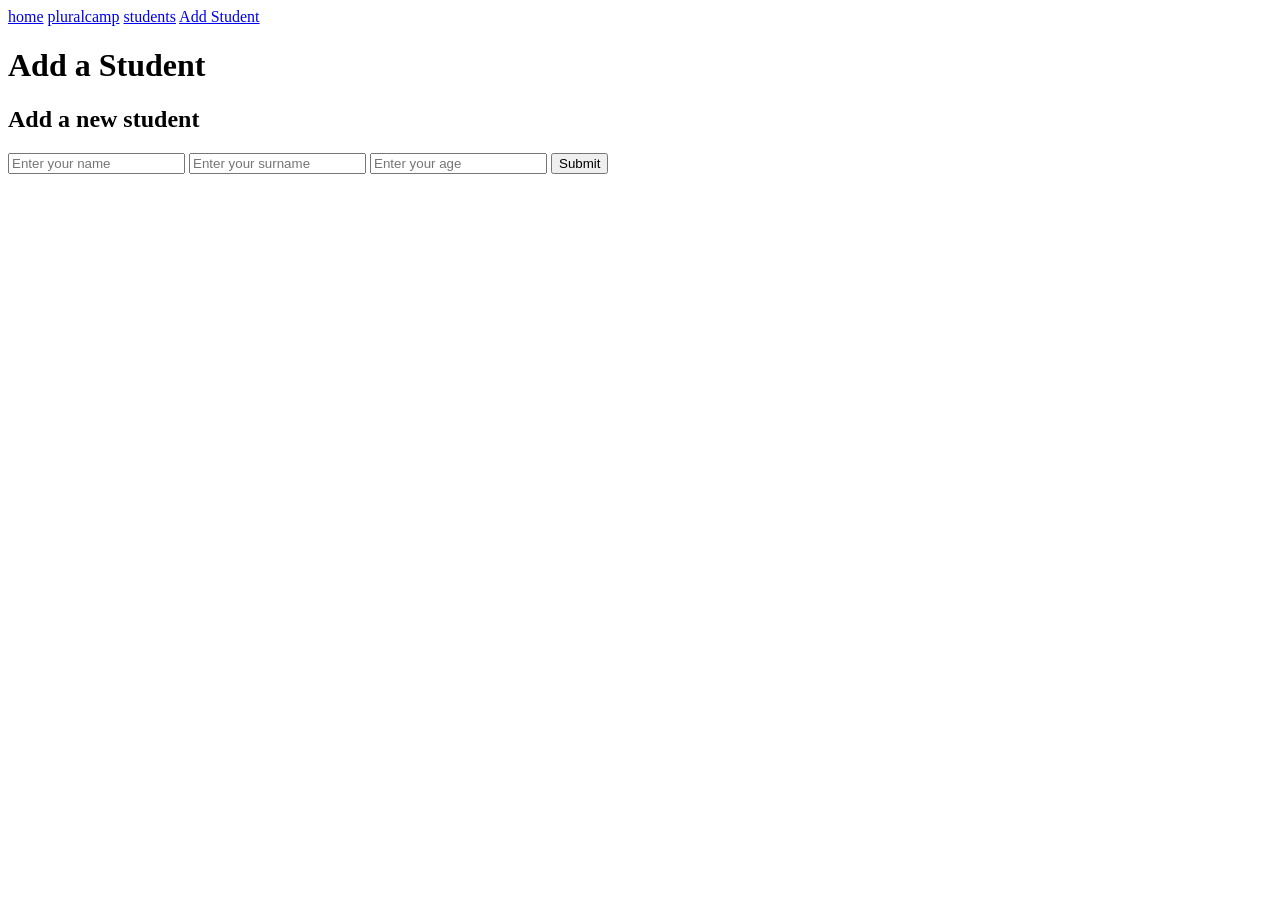
==== spring-boot-web/src/main/resources/templates/addStudent.html @ 04db8638 "Primera version de sbweb. No lee los resources" ====
<!DOCTYPE html>
<html>
<head>
<meta charset="utf-8">
<meta name="viewport"
	content="width=device-width, initial-scale=1, shrink-to-fit=no">

<title>Spring Boot Web Example</title>

<link rel="stylesheet"
	th:href="@{webjars/bootstrap/5.2.3/css/bootstrap.min.css}" />
<link rel="stylesheet" th:href="@{/css/main.css}" />
<style>
table, th, td {
	border: 1px solid black;
	border-collapse: collapse;
}

table.center {
	margin-left: auto;
	margin-right: auto;
}
</style>
</head>
<body>
	<nav class="navbar navbar-expand-md navbar-dark bg-dark fixed-top">
		<a class="navbar-brand" href="/">home</a> <a class="navbar-brand"
			href="https://lms.pluralcamp.com" target="_blank">pluralcamp</a> <a
			class="navbar-brand" href="/students">students</a> <a
			class="navbar-brand" href="/addStudent">Add Student</a>
	</nav>
	<h1>Add a Student</h1>
	<!-- /.container -->
	<section class="form-student">
		<div class="container">
			<div class="row">
				<div class="col-sm-12">
					<h2>Add a new student</h2>
					<div class="single input-group">
						<form action="#" th:action="@{/addStudent}" th:object="${student}"
							method="post">
							<input type="hidden" value="0" th:field="*{idstudent}" /> <input
								type="text" class="form-control" th:field="*{name}"
								placeholder="Enter your name" /> <input type="text"
								class="form-control" th:field="*{surname}"
								placeholder="Enter your surname" /> <input type="text"
								pattern="\d*" class="form-control" th:field="*{age}"
								placeholder="Enter your age" /><span class="input-group-btn">
								<button class="btn btn-theme" type="submit">Submit</button>
							</span>
						</form>
					</div>
				</div>
			</div>
		</div>
	</section>
	<script type="text/javascript"
		th:src="@{webjars/bootstrap/5.2.3/js/bootstrap.min.js}"></script>
</body>
</html>
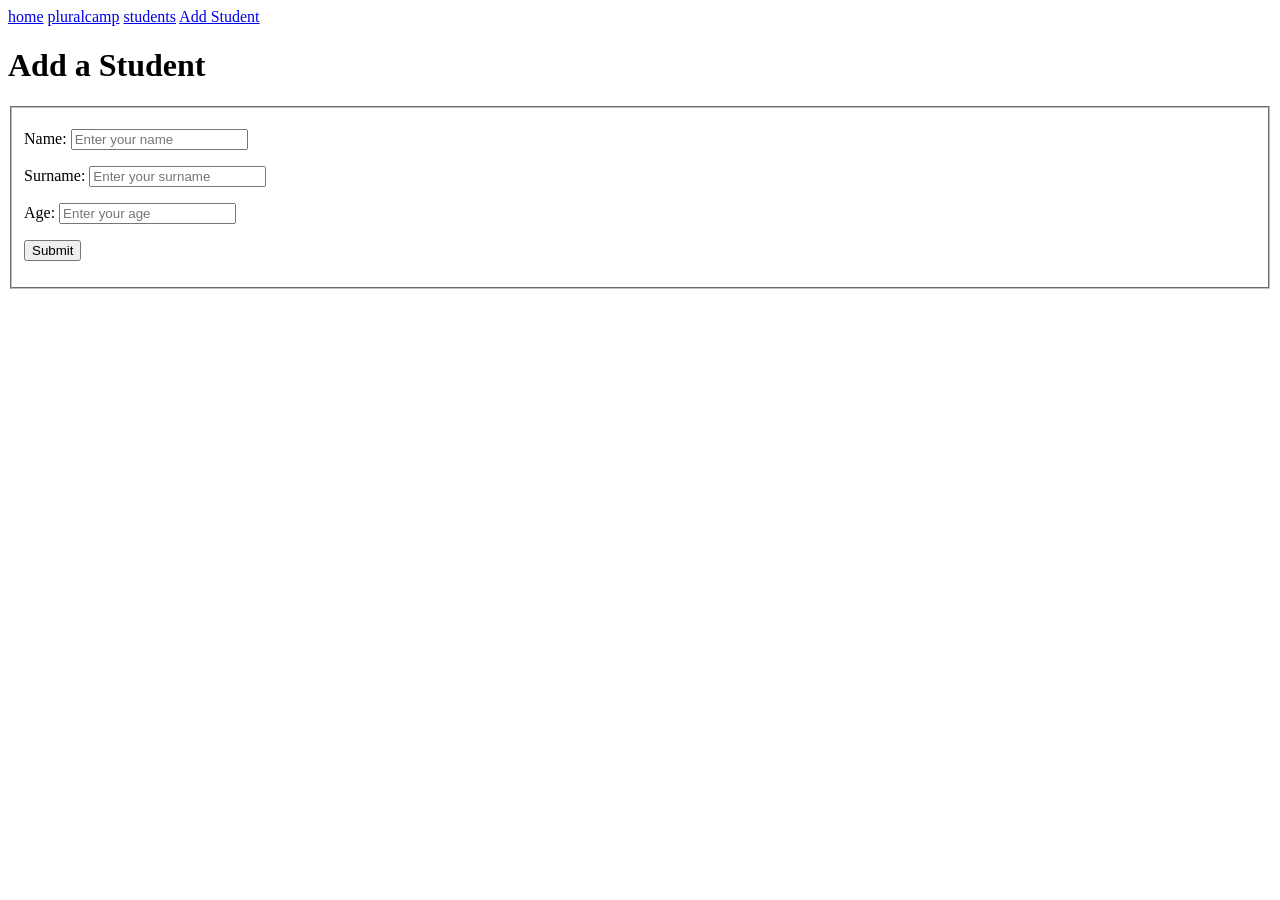
==== commit d1289edf: "parte1 examen" ====
--- a/spring-boot-web/src/main/resources/templates/addStudent.html
+++ b/spring-boot-web/src/main/resources/templates/addStudent.html
@@ -35,19 +35,33 @@
 		<div class="container">
 			<div class="row">
 				<div class="col-sm-12">
-					<h2>Add a new student</h2>
-					<div class="single input-group">
+					<div class="single">
 						<form action="#" th:action="@{/addStudent}" th:object="${student}"
-							method="post">
-							<input type="hidden" value="0" th:field="*{idstudent}" /> <input
-								type="text" class="form-control" th:field="*{name}"
-								placeholder="Enter your name" /> <input type="text"
-								class="form-control" th:field="*{surname}"
-								placeholder="Enter your surname" /> <input type="text"
-								pattern="\d*" class="form-control" th:field="*{age}"
-								placeholder="Enter your age" /><span class="input-group-btn">
+							method="post" class="input-group">
+							<fieldset>
+							<input type="hidden" value="0" th:field="*{idstudent}" /> 
+							<p class="form-control">
+							<label for="name">Name: </label>
+							<input id="name"
+								type="text" th:field="*{name}"
+								placeholder="Enter your name" /> 
+							</p>
+							<p class="form-control">	
+							<label for="surname">Surname: </label>
+							<input type="text" id="surname"
+								th:field="*{surname}"
+								placeholder="Enter your surname" />
+							</p>
+							<p class="form-control"> 
+							<label for="age">Age: </label>	
+							<input type="text" id="age"
+								pattern="\d*"  th:field="*{age}"
+								placeholder="Enter your age" />
+							</p>
+							<p class="input-group-btn">
 								<button class="btn btn-theme" type="submit">Submit</button>
-							</span>
+							</p>
+							</fieldset>
 						</form>
 					</div>
 				</div>
